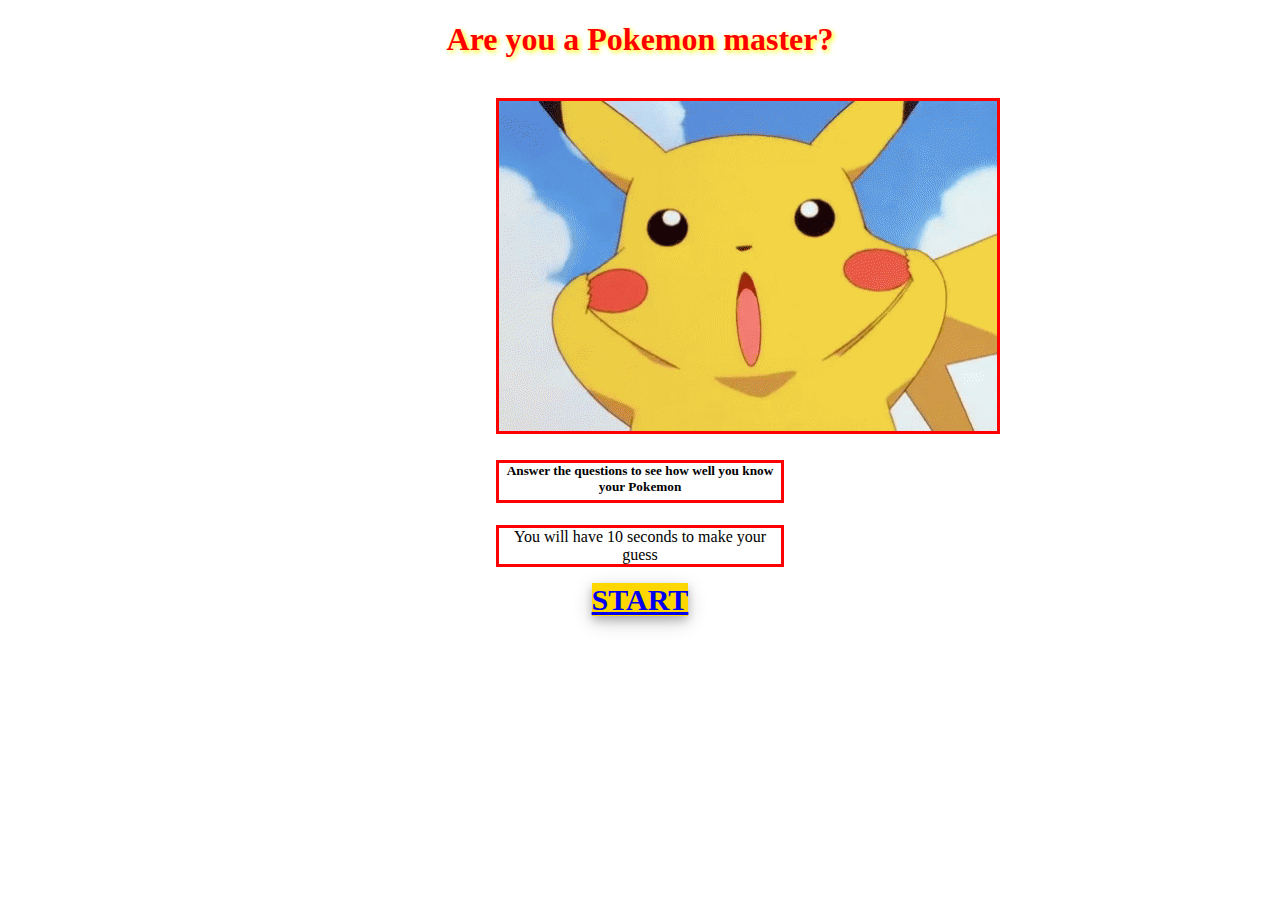
==== .index.html @ 653d119a "trivia game" ====
<!DOCTYPE html>
<html>
  <head>
    <title>Pokemon Trivia Time</title>
    <meta charset="utf-8">
    <meta name="viewport" content="width=device-width, initial-scale=1, shrink-to-fit=no">
    <link rel="stylesheet" href="https://stackpath.bootstrapcdn.com/bootstrap/4.1.3/css/bootstrap.min.css" 
      integrity="sha384-MCw98/SFnGE8fJT3GXwEOngsV7Zt27NXFoaoApmYm81iuXoPkFOJwJ8ERdknLPMO" crossorigin="anonymous">
    <link rel="stylesheet" type="text/css" href="assets/css/style.css"/>
  </head>

  <body>
<!-----------------Start Page------------------->

<h1 class="title">Are you a Pokemon master?</h1>
  <br>
    <div id="card" class="mx-auto" style="width: 18rem;">
      <img class="card-img-top" src="assets/images/pika.gif" alt="title">
      <div class="card-body">
        <h5 class="card-title">Answer the questions to see how well you know your Pokemon</h5>
        <p class="card-text">You will have 10 seconds to make your guess</p>
        <a href="#" class="btn btn-primary" id="start"><b>START</b></a>
      </div>
    </div>
  


<!-----------------Questions------------------->
<!-- <div id=currentQuestion></div>
       <div id=timeLeft></div>
        <div class="list-group" class="questionList">
            <a href="#" class="list-group-item list-group-item-action"></a>
            <a href="#" class="list-group-item list-group-item-action"></a>
            <a href="#" class="list-group-item list-group-item-action"></a>
            <a href="#" class="list-group-item list-group-item-action"></a>
          </div>  -->
    

<!-----------------Score Page------------------->
  <!-- <div id="finalScore">
    <br>
    <h3>Results</h3>
    <div id=rightAnswers></div>
    <div id=wrongAnswers></div>
    <a href="#" class="btn btn-primary" class="restart"><b>START OVER</b></a>
  </div> -->






<script  src="https://code.jquery.com/jquery-3.3.1.min.js"
  integrity="sha256-FgpCb/KJQlLNfOu91ta32o/NMZxltwRo8QtmkMRdAu8="
  crossorigin="anonymous">
</script>
<script type="text/javascript" src="assets/javascript/triv.js"></script>

</body>
</html>
---- assets/css/style.css ----
body {
    background-image: url(http://i10.photobucket.com/albums/a102/Gremolin/3D/Gym015.jpg);
    height: 10%;
    /* background-position: center; */
    background-repeat: no-repeat;
    background-size: cover;
}

h1 {
    text-align: center;
    color: red;
    text-shadow: 2px 2px 5px yellow;
}

#card {
    margin: 0 auto 0 auto;
    position: relative;
    text-align: center;
}

.card-title {
        border: 3px solid red;
        background-color: white;
        padding-bottom: 5px;
    }

.card-img-top {
    border: 3px solid red;
}

.card-text {
    border: 3px solid red;
    background-color: white;
}

.btn-primary {
    box-shadow: 0 4px 8px 0 rgba(0, 0, 0, 0.2), 0 6px 20px 0 rgba(0, 0, 0, 0.19);
    background-color: gold;
    font-size: 30px;
}

.btn-primary:active, .btn-primary:hover, .btn-primary:focus, .btn-primary.active {
    transform: translateY(4px);
}
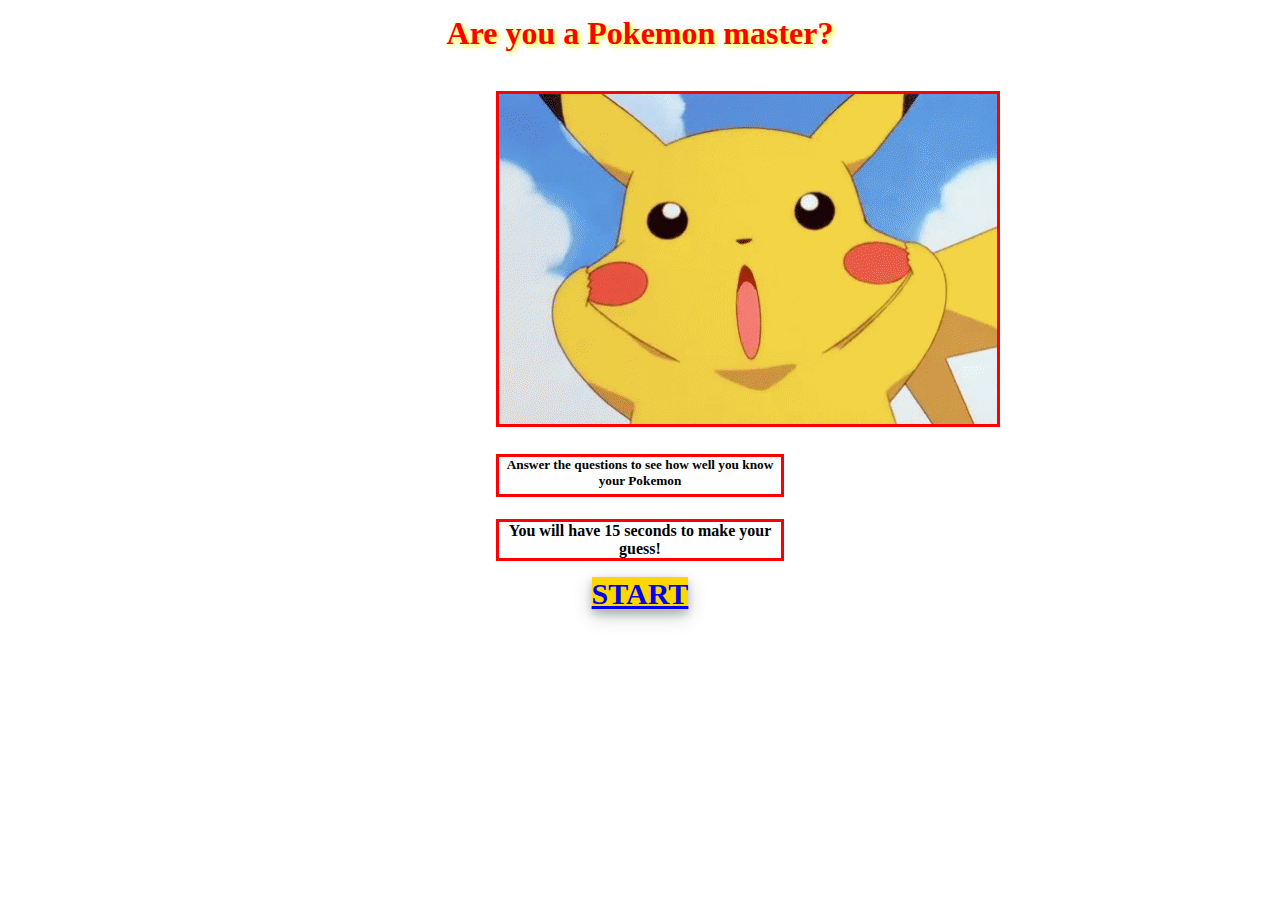
==== commit aef33395: "homework 12-8" ====
--- a/.index.html
+++ b/.index.html
@@ -9,7 +9,8 @@
     <link rel="stylesheet" type="text/css" href="assets/css/style.css"/>
   </head>
 
-  <body>
+<body>
+  
 <!-----------------Start Page------------------->
 
 <h1 class="title">Are you a Pokemon master?</h1>
@@ -17,44 +18,58 @@
     <div id="card" class="mx-auto" style="width: 18rem;">
       <img class="card-img-top" src="assets/images/pika.gif" alt="title">
       <div class="card-body">
-        <h5 class="card-title">Answer the questions to see how well you know your Pokemon</h5>
-        <p class="card-text">You will have 10 seconds to make your guess</p>
+        <h5 class="card-title"><b>Answer the questions to see how well you know your Pokemon</b></h5>
+        <p class="card-text"><b>You will have 15 seconds to make your guess!</b></p>
         <a href="#" class="btn btn-primary" id="start"><b>START</b></a>
       </div>
     </div>
   
 
 
-<!-----------------Questions------------------->
-<!-- <div id=currentQuestion></div>
-       <div id=timeLeft></div>
-        <div class="list-group" class="questionList">
-            <a href="#" class="list-group-item list-group-item-action"></a>
-            <a href="#" class="list-group-item list-group-item-action"></a>
-            <a href="#" class="list-group-item list-group-item-action"></a>
-            <a href="#" class="list-group-item list-group-item-action"></a>
-          </div>  -->
+<!---------------Questions------------------->
+<br>
+    <div id='currentQuestion'>
+     <div id='timer'></div>
+      <br>
+       <div id='theQuestion'></div>
+       <br>
+        <div class="list-group mx-auto justify-content-center" id='list'>
+            <p class="list-group-item list-group-item-action" id='list1'></p>
+            <p class="list-group-item list-group-item-action" id='list2'></p>
+            <p class="list-group-item list-group-item-action" id='list3'></p>
+            <p class="list-group-item list-group-item-action" id='list4'></p>
+          </div>
+        </div>
     
 
-<!-----------------Score Page------------------->
-  <!-- <div id="finalScore">
+<!-----------------Answer Page--------------->
+  <div class="container" id='answer'>
+    <div id='textAnswer'></div>
+    <div id='correctAns'></div>
+  </div>
+
+
+<!-----------------Score Page---------------->
+  <div id="finalScore">
     <br>
     <h3>Results</h3>
     <div id=rightAnswers></div>
     <div id=wrongAnswers></div>
     <a href="#" class="btn btn-primary" class="restart"><b>START OVER</b></a>
-  </div> -->
+  </div>
 
 
 
 
-
+<!-- <audio id="pikaSound" src="assets/sounds/Pikaaaa.mp3"></audio> -->
 
 <script  src="https://code.jquery.com/jquery-3.3.1.min.js"
   integrity="sha256-FgpCb/KJQlLNfOu91ta32o/NMZxltwRo8QtmkMRdAu8="
   crossorigin="anonymous">
 </script>
 <script type="text/javascript" src="assets/javascript/triv.js"></script>
+<!-- <script src="jquery.easyaudioeffects.1.0.0.js"></script> -->
+
 
 </body>
 </html>
--- a/assets/css/style.css
+++ b/assets/css/style.css
@@ -1,6 +1,6 @@
 body {
     background-image: url(http://i10.photobucket.com/albums/a102/Gremolin/3D/Gym015.jpg);
-    height: 10%;
+    height: 100%;
     /* background-position: center; */
     background-repeat: no-repeat;
     background-size: cover;
@@ -10,6 +10,7 @@
     text-align: center;
     color: red;
     text-shadow: 2px 2px 5px yellow;
+    margin-top: 15px;
 }
 
 #card {
@@ -18,19 +19,21 @@
     text-align: center;
 }
 
+.card-img-top {
+    border: 3px solid red;
+}
+
 .card-title {
         border: 3px solid red;
         background-color: white;
         padding-bottom: 5px;
+        /* opacity: 0.5; */
     }
-
-.card-img-top {
-    border: 3px solid red;
-}
 
 .card-text {
     border: 3px solid red;
     background-color: white;
+    /* opacity: 0.5; */
 }
 
 .btn-primary {
@@ -41,4 +44,36 @@
 
 .btn-primary:active, .btn-primary:hover, .btn-primary:focus, .btn-primary.active {
     transform: translateY(4px);
-}+}
+
+#timer {
+        width: 70px;
+        height: 30px;
+        background: white;
+        text-align: center;
+        margin: 0 auto 0 auto;
+        position: relative;
+        border: 2px solid red;
+}
+
+#theQuestion {
+    font-size: 30px;
+}
+
+.list-group {
+    width: 800px;
+}
+
+.list-group-item {
+    height: 70px;
+    border: 3px solid red;
+    text-align: center;
+    font-size: 20px;
+    /* opacity: 0.5; */
+}
+
+#theQuestion {
+    color: white;
+    text-align: center;
+}
+
